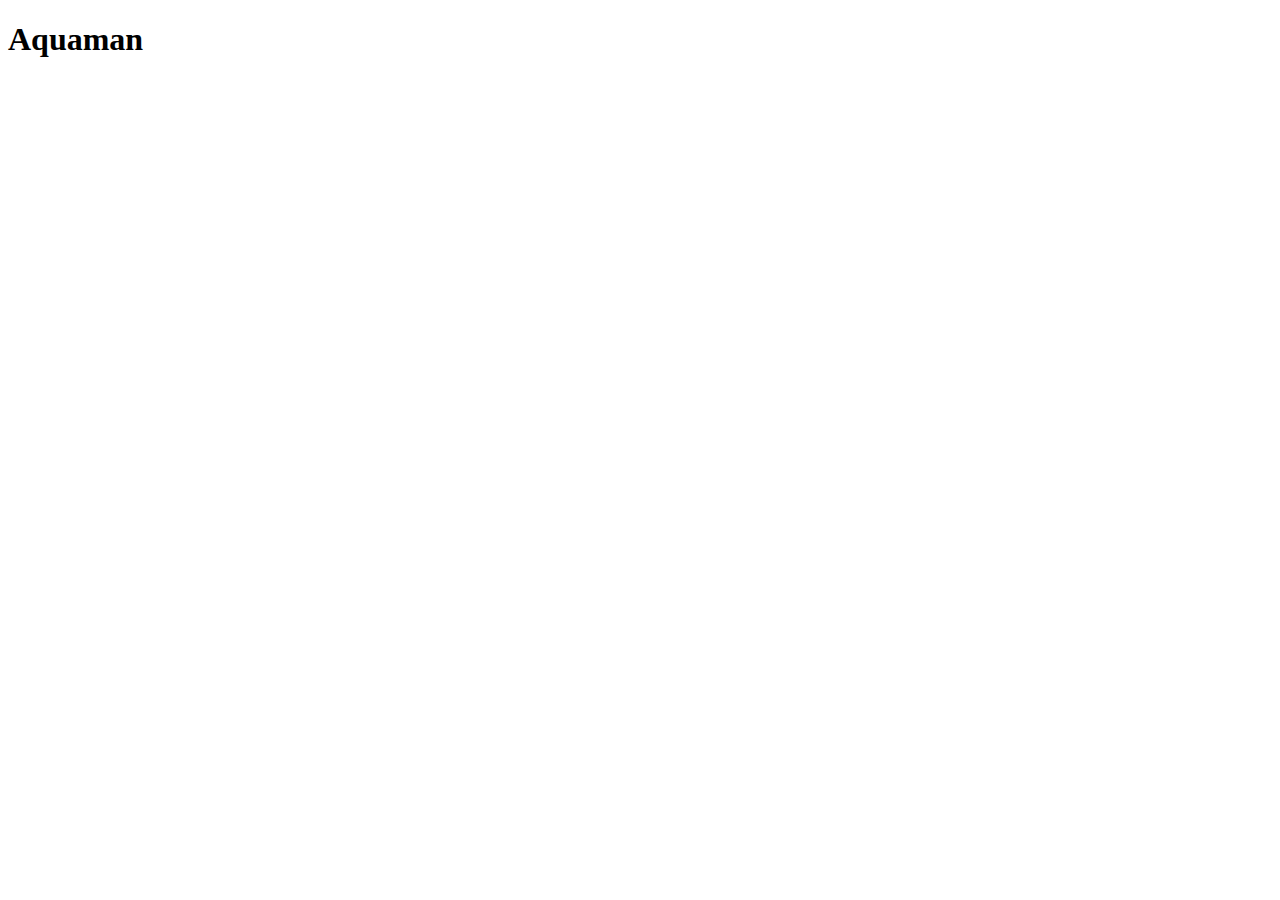
==== index.html @ f4fbff68 "added index.html" ====
<!DOCTYPE html>
<html lang="en">
<head>
    <meta charset="UTF-8">
    <meta name="description" content="Profile Page for Aquaman">
    <meta name="keywords" content="Aquaman, DC, Superheroes">
    <meta name="author" content="Noah Ezekwugo">
    <title>Aquaman</title>
</head>
<body>
    <h1>Aquaman</h1>
    <a
</body>
</html>
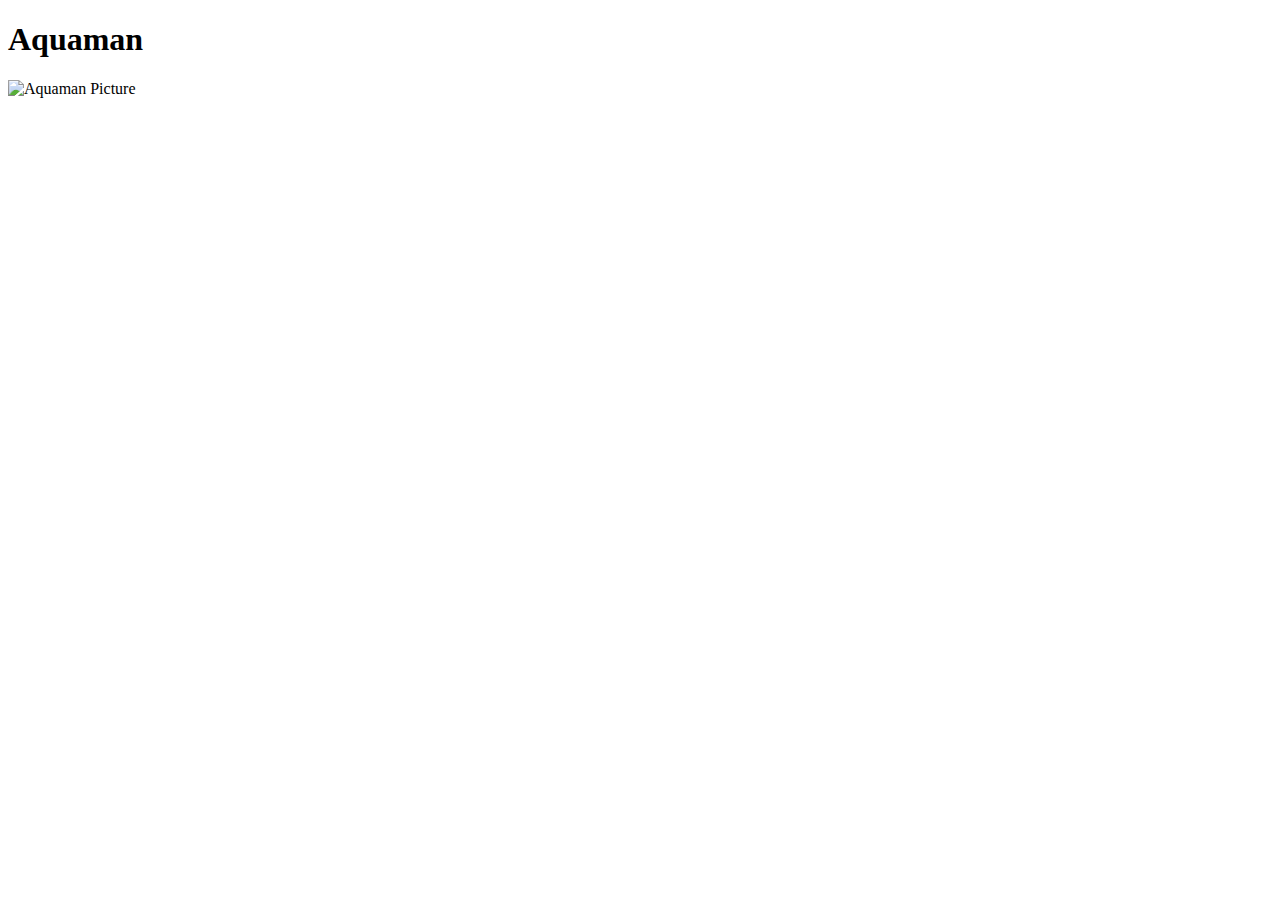
==== commit 5456473b: "added a picture of aquaman to index.html" ====
--- a/index.html
+++ b/index.html
@@ -9,6 +9,6 @@
 </head>
 <body>
     <h1>Aquaman</h1>
-    <a
+    <img src="aquaman.jpg" alt="Aquaman Picture">
 </body>
 </html>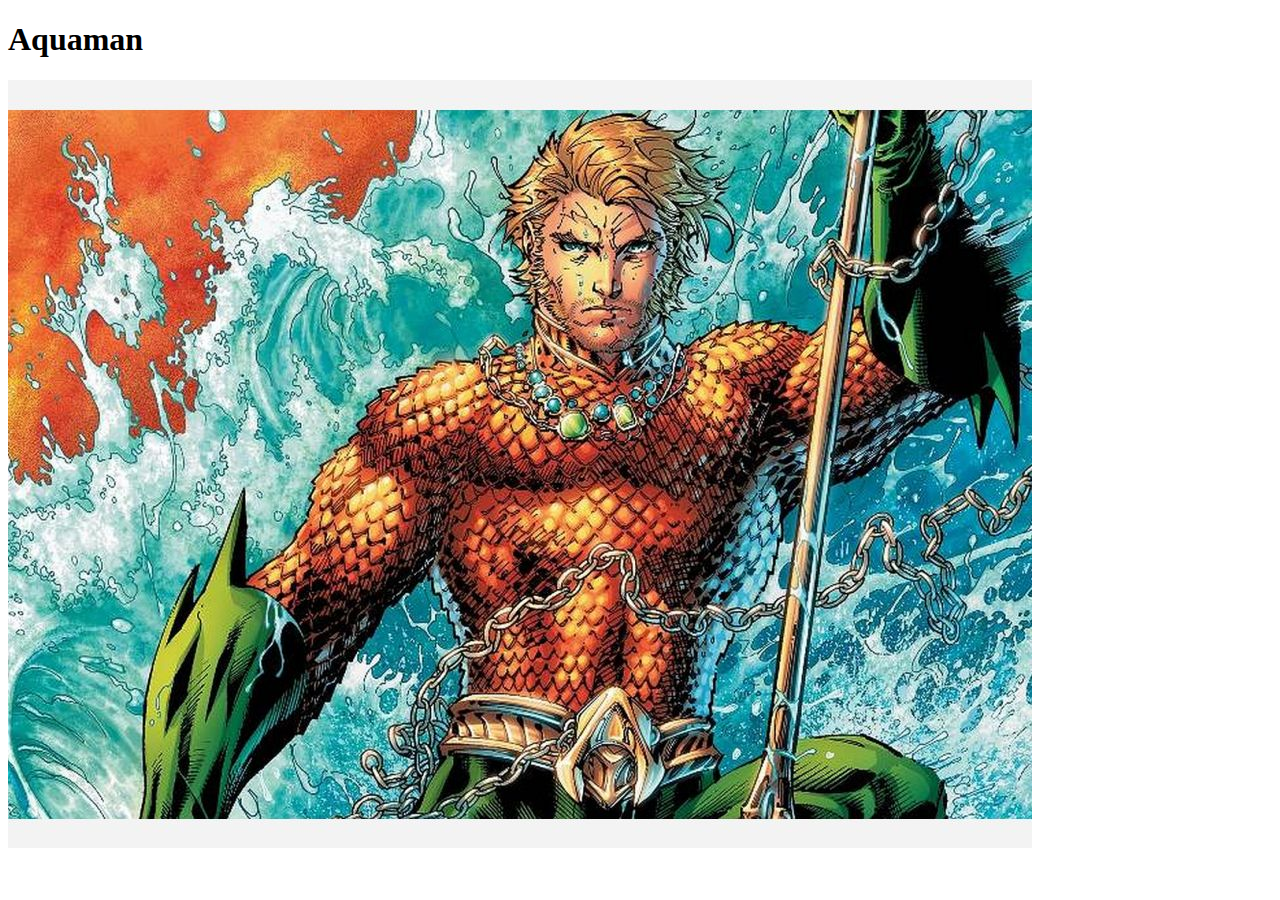
==== commit 0e96f868: "made the picture of aquaman actually work" ====
--- a/index.html
+++ b/index.html
@@ -9,6 +9,6 @@
 </head>
 <body>
     <h1>Aquaman</h1>
-    <img src="aquaman.jpg" alt="Aquaman Picture">
+    <img src="challenge1/img/aquaman.jpg" alt="Aquaman Picture">
 </body>
 </html>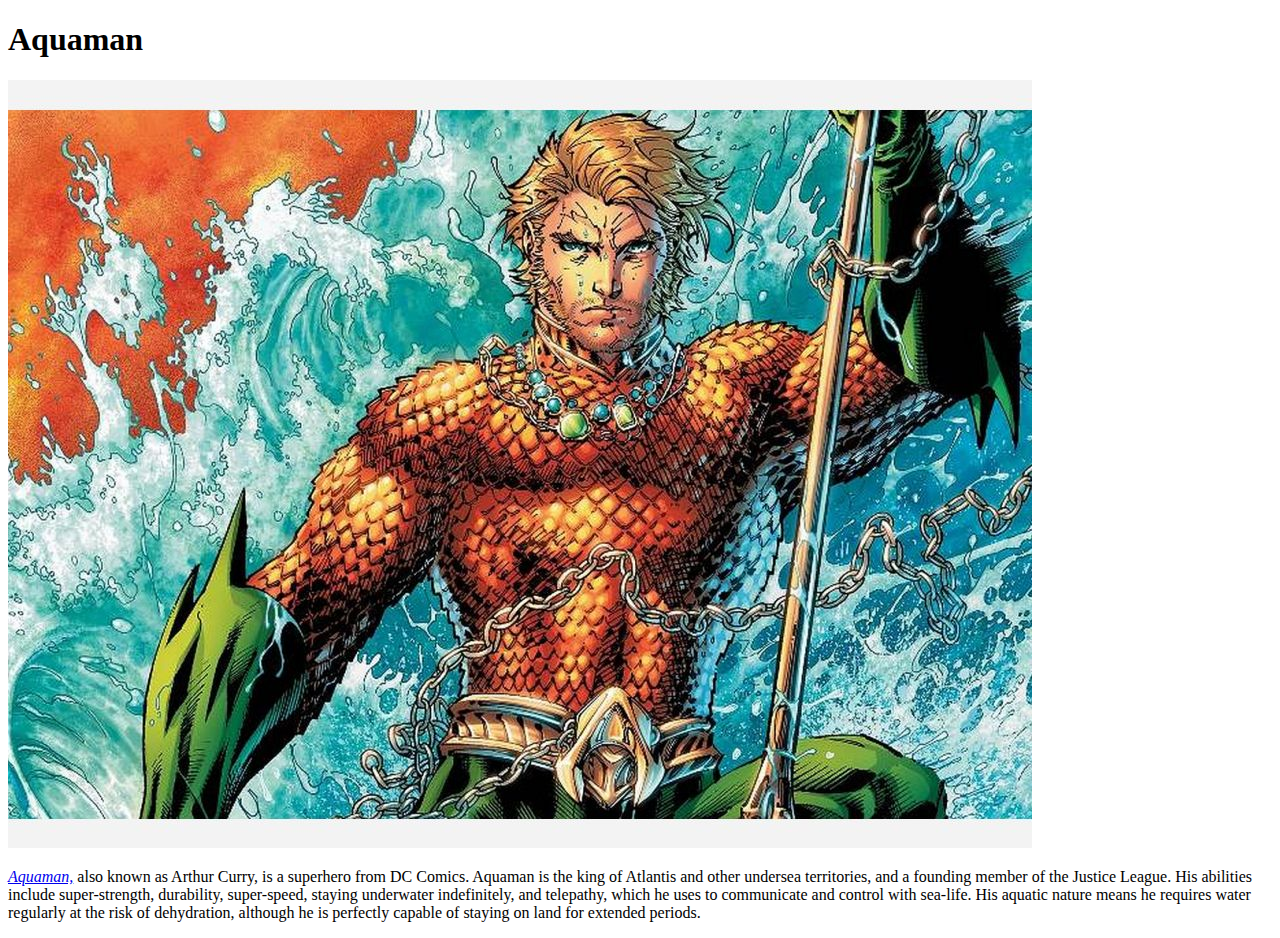
==== commit ab1cee03: "added a description and link to wiki to index.html" ====
--- a/index.html
+++ b/index.html
@@ -10,5 +10,6 @@
 <body>
     <h1>Aquaman</h1>
     <img src="challenge1/img/aquaman.jpg" alt="Aquaman Picture">
+    <p><a href="http://dc.wikia.com/wiki/Arthur_Curry_(Prime_Earth)"><cite>Aquaman,</cite></a> also known as Arthur Curry, is a superhero from DC Comics. Aquaman is the king of Atlantis and other undersea territories, and a founding member of the Justice League. His abilities include super-strength, durability, super-speed, staying underwater indefinitely, and telepathy, which he uses to communicate and control with sea-life. His aquatic nature means he requires water regularly at the risk of dehydration, although he is perfectly capable of staying on land for extended periods.</p>
 </body>
 </html>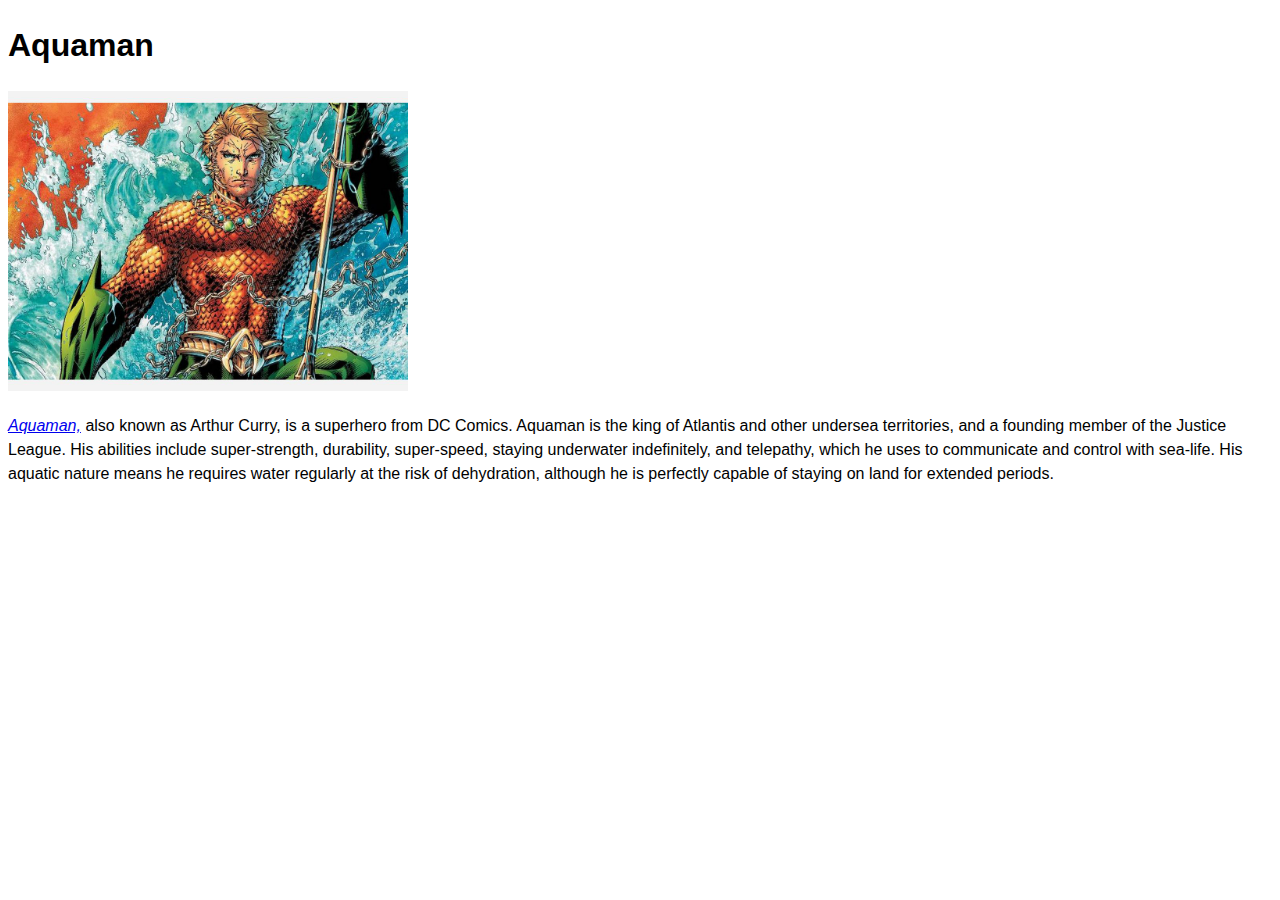
==== commit c8c093f8: "updated index.html to include styles" ====
--- a/index.html
+++ b/index.html
@@ -6,6 +6,8 @@
     <meta name="keywords" content="Aquaman, DC, Superheroes">
     <meta name="author" content="Noah Ezekwugo">
     <title>Aquaman</title>
+
+    <link rel="stylesheet" href="challenge1/css/style.css" type="text/css">
 </head>
 <body>
     <h1>Aquaman</h1>
--- a/challenge1/css/style.css
+++ b/challenge1/css/style.css
@@ -0,0 +1,7 @@
+body {
+    font: 16px 'Helvetica Neue', Helvetica, Arial, sans-serif;
+    line-height: 1.5;
+}
+img {
+    max-width: 400px;
+}